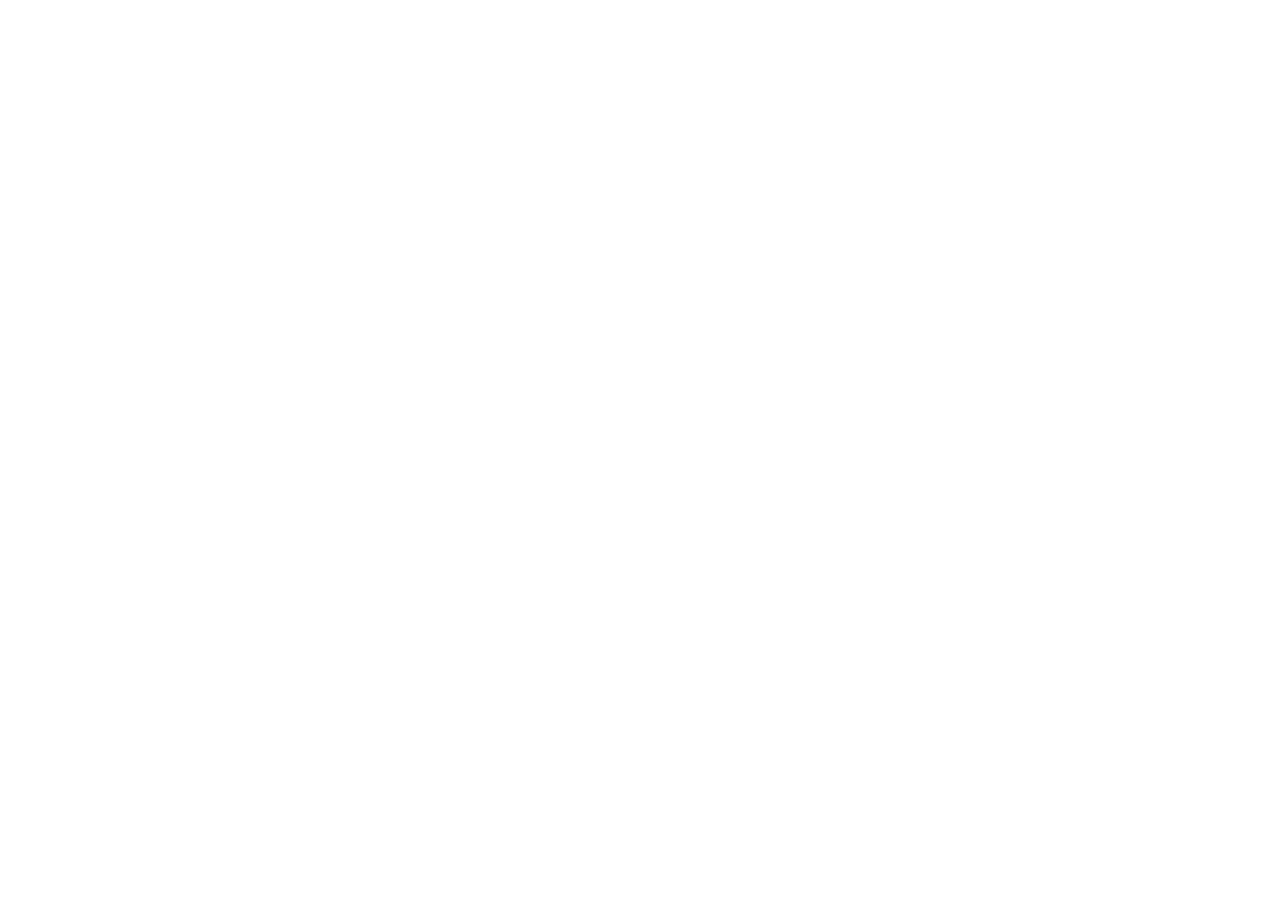
==== src/index.html @ 113f0cbc "Initial commit" ====
<!DOCTYPE html>
<html lang="en">
  <head>
    <meta charset="UTF-8" />
    <link rel="icon" type="image/svg+xml" href="/favicon.svg" />
    <meta name="viewport" content="width=device-width, initial-scale=1.0" />
    <title>Vanilla App Template</title>
    <link rel="stylesheet" href="./css/styles.css" />
  </head>
  <body>
    <load src="./partials/header.html" icon-path="img/sprite.svg#logo" />

    <main>
      <!-- Loads the specified .html file -->
      <load src="./partials/vite-promo.html" />
      <load src="./partials/badges.html" />
    </main>

    <load src="./partials/footer.html" />

    <script type="module" src="./main.js"></script>
  </body>
</html>
---- src/css/styles.css ----
/**
  |============================
  | include css partials with
  | default @import url()
  |============================
*/
/* Common styles */
@import url('./reset.css');
@import url('./base.css');
@import url('./container.css');
@import url('./animations.css');

/* Sections style */
@import url('./header.css');
@import url('./vite-promo.css');
@import url('./badges.css');
@import url('./back-link.css');
@import url('./footer.css');
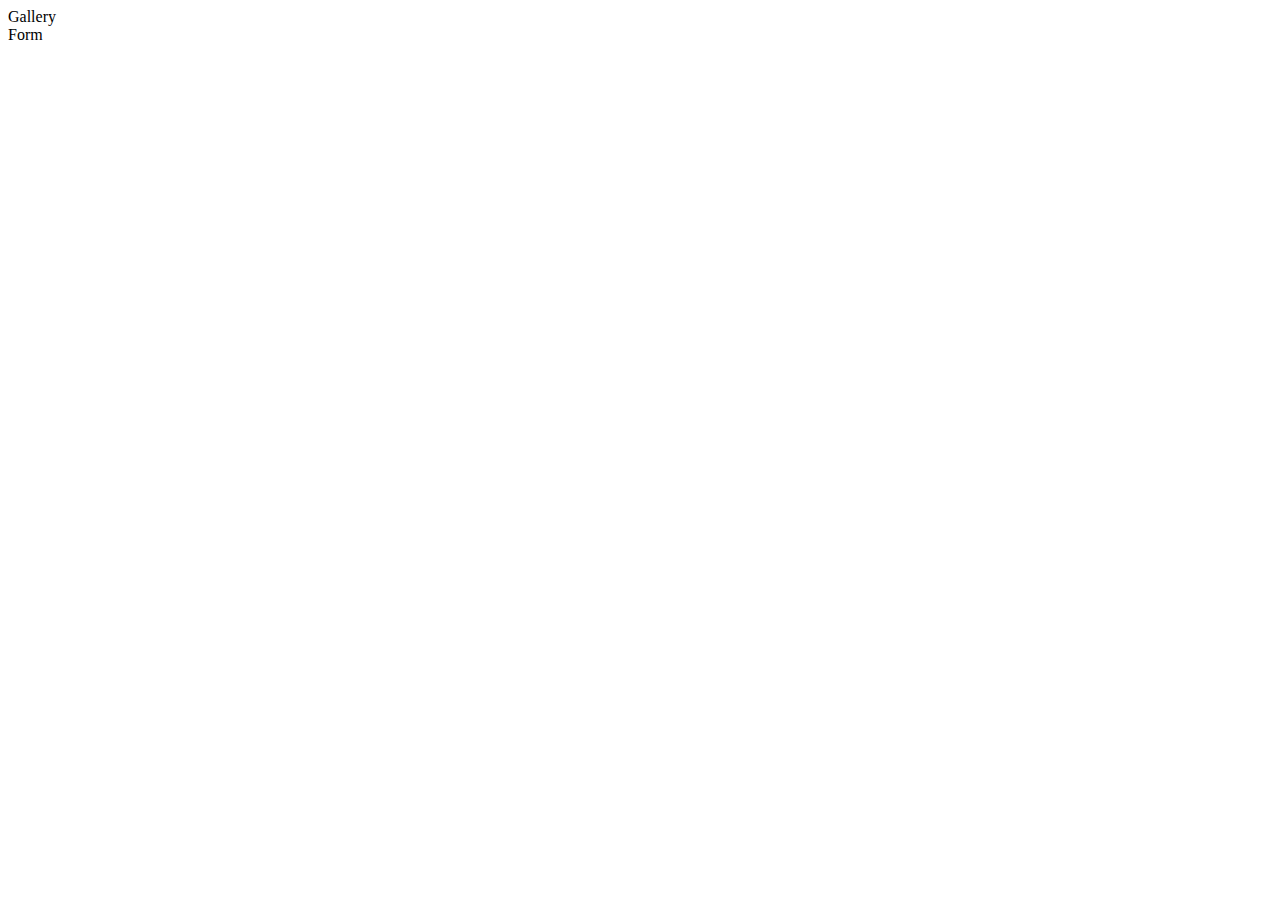
==== commit 41e2f972: "init" ====
--- a/src/index.html
+++ b/src/index.html
@@ -8,15 +8,12 @@
     <link rel="stylesheet" href="./css/styles.css" />
   </head>
   <body>
-    <load src="./partials/header.html" icon-path="img/sprite.svg#logo" />
-
-    <main>
-      <!-- Loads the specified .html file -->
-      <load src="./partials/vite-promo.html" />
-      <load src="./partials/badges.html" />
-    </main>
-
-    <load src="./partials/footer.html" />
+    <nav>
+      <ul>
+        <li><a href="./1-gallery.html">Gallery</a></li>
+        <li><a href="./2-form.html">Form</a></li>
+      </ul>
+    </nav>
 
     <script type="module" src="./main.js"></script>
   </body>
--- a/src/css/styles.css
+++ b/src/css/styles.css
@@ -6,13 +6,3 @@
 */
 /* Common styles */
 @import url('./reset.css');
-@import url('./base.css');
-@import url('./container.css');
-@import url('./animations.css');
-
-/* Sections style */
-@import url('./header.css');
-@import url('./vite-promo.css');
-@import url('./badges.css');
-@import url('./back-link.css');
-@import url('./footer.css');
